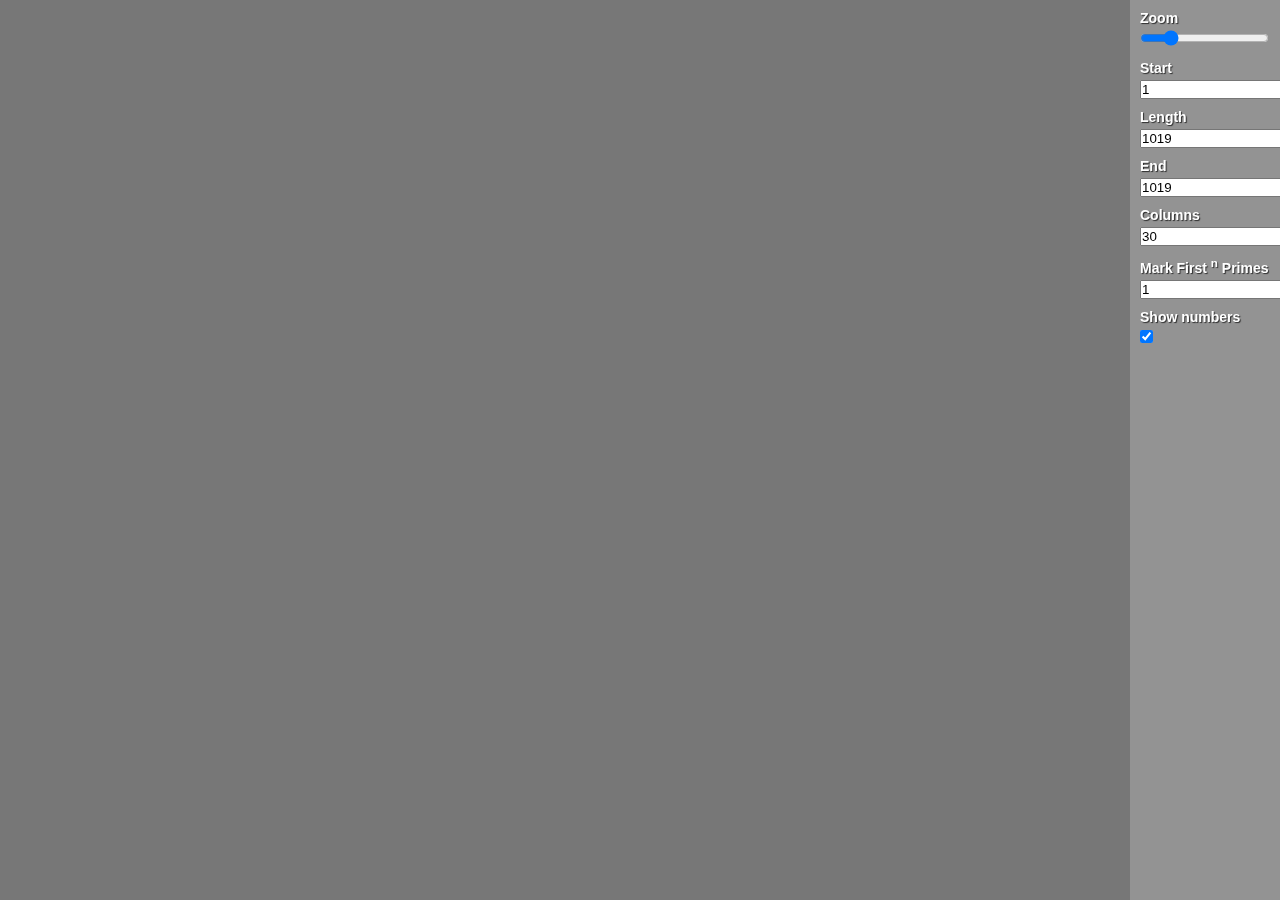
==== index.html @ 269566e6 "Move file" ====
<!DOCTYPE html>
<html>
<head>
	<script src="primes10M.js"></script>
	<link rel="stylesheet" href="primes.css">
</head>
<body>
	<div id="zoomContainer">
		<div id="grid"></div>
	</div>
	<div id="control">
		<div>
			<label for="zoom">Zoom</label>
			<input type="range" min=".1" max="10" id="zoom" value="2">
		</div>

		<div>
			<label for="form_start">Start</label>
			<input type="text" value="1" id="form_start">
		</div>

		<div>
			<label for="form_length">Length</label>
			<input type="text" value="1019" id="form_length">
		</div>

		<div>
			<label for="form_start">End</label>
			<input type="text" value="1019" id="form_end">
		</div>

		<div>
			<label for="form_cols">Columns</label>
			<input type="text" value="30" id="form_cols">
		</div>

		<div>
			<label for="form_markprimes">Mark First <sup>n</sup> Primes</label>
			<input type="text" value="1" id="form_markprimes">
		</div>

		<div>
			<label for="form_shownums">Show numbers</label>
			<input type="checkbox" checked="true" id="form_shownums">
		</div>
	</div>
	<script src="primes.js"></script>
</body>
---- primes.css ----
body::-webkit-scrollbar {
    width: 1em;
}

body::-webkit-scrollbar-track {
    background-color: rgba(120, 120, 120, 0.9);
}

body::-webkit-scrollbar-thumb {
  background-color: rgba(255, 255, 255, 0.6);
  border-radius: 8px;
}

* {
	margin: 0;
	padding: 0;
}

*, *:before, *:after {
  box-sizing: border-box;
}

body {
	background: #777;
}

#grid {
	// border: 1px solid green;
	width: 50px;
}

.cell {
	border: 1px solid black;
	width: 10px;
	height: 10px;
	font-size: 3px;
	font-family: monospace;
	font-weight: bold;
	padding-top: 1.4px;
	line-height: 3px;
	text-align:center;
	float: left;
	overflow: hidden;
	word-break: break-all;
}

.cell.prime {
	background: #af0;
	color: #000;
}

.cell.mark {
	background: #a00;
	color: #fff;
}

.cell.mark.prime {
	background: #8a0;
	border: 1px dashed #fff;
	color: #000;
}

#zoomContainer {
	position: absolute;
	-webkit-transform-origin: 0% 0%;
	-webkit-transform: scale(3);
}

#control {
	position: fixed;
	top: 0;
	right: 0;
	background: rgba(150, 150, 150, 0.9);
	width: 150px;
	padding: 10px;
	height: 100%;
	color: white;
	font-weight: bold;
}

#control > div {
	margin-bottom: 10px;
}

label {
	font-family: Arial;
	font-size: 14px;
	display: block;
	text-shadow: 1px 1px 1px rgba(0, 0, 0, 0.7);
	margin-bottom: 4px;
}
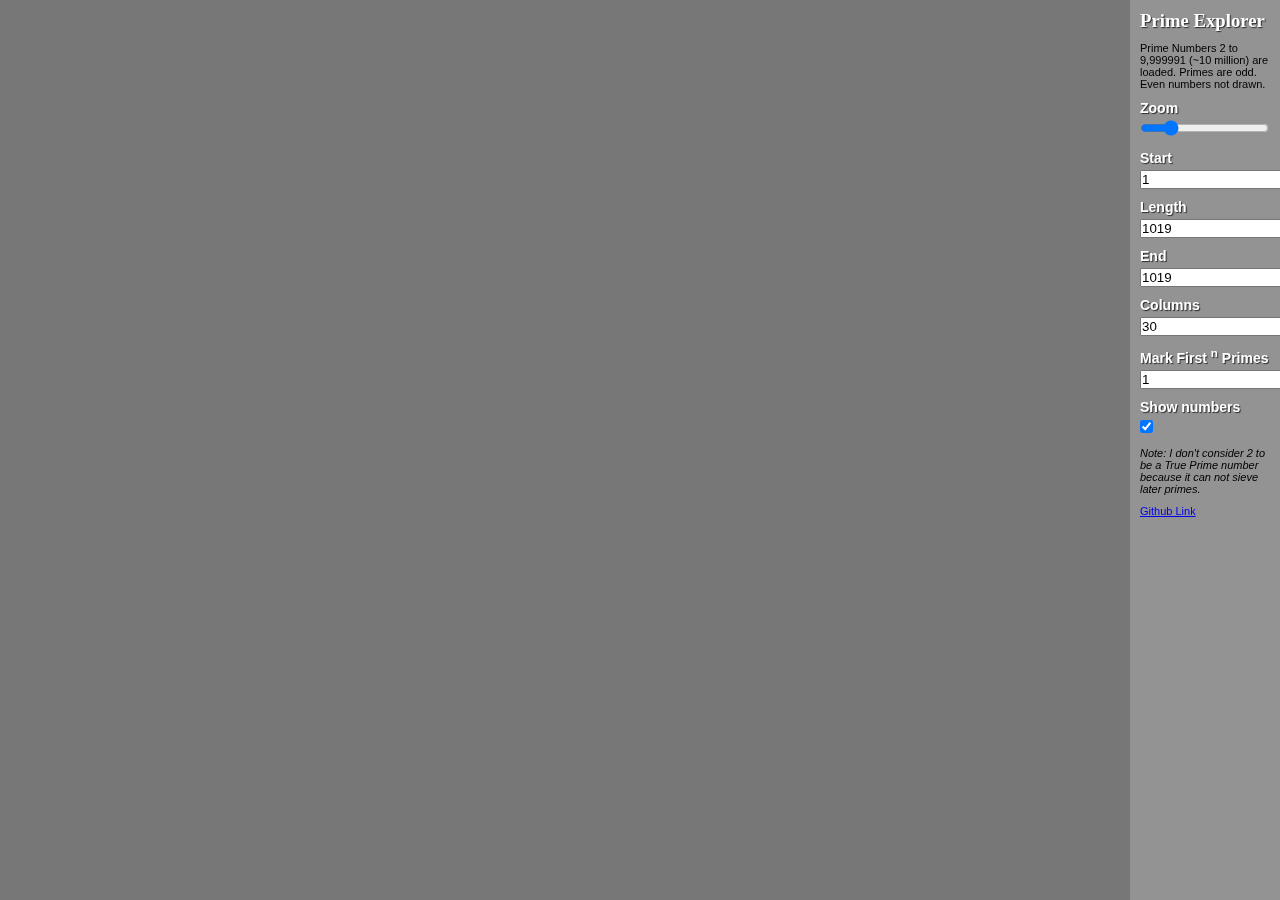
==== commit c27891e4: "Tidying up" ====
--- a/index.html
+++ b/index.html
@@ -5,10 +5,16 @@
 	<link rel="stylesheet" href="primes.css">
 </head>
 <body>
+
 	<div id="zoomContainer">
 		<div id="grid"></div>
 	</div>
+
 	<div id="control">
+		<h3>Prime Explorer</h3>
+
+		<p>Prime Numbers 2 to 9,999991 (~10 million) are loaded. Primes are odd. Even numbers not drawn.</p>
+
 		<div>
 			<label for="zoom">Zoom</label>
 			<input type="range" min=".1" max="10" id="zoom" value="2">
@@ -43,6 +49,10 @@
 			<label for="form_shownums">Show numbers</label>
 			<input type="checkbox" checked="true" id="form_shownums">
 		</div>
+
+		<p><i>Note: I don't consider 2 to be a True Prime number because it can not sieve later primes.</i></p>
+
+		<p><a href="https://github.com/F1LT3R/prime-explorer">Github Link</a></p>
 	</div>
 	<script src="primes.js"></script>
 </body>--- a/primes.css
+++ b/primes.css
@@ -82,6 +82,19 @@
 	margin-bottom: 10px;
 }
 
+h3 {
+	text-shadow: 1px 1px 1px rgba(0, 0, 0, 0.7);
+}
+
+p {
+	// text-shadow: 1px 1px 1px rgba(0, 0, 0, 0.7);
+	font-family: Arial;
+	font-size: 11px;
+	margin: 10px 0 10px;
+	font-weight: normal;
+	color: #000;
+}
+
 label {
 	font-family: Arial;
 	font-size: 14px;
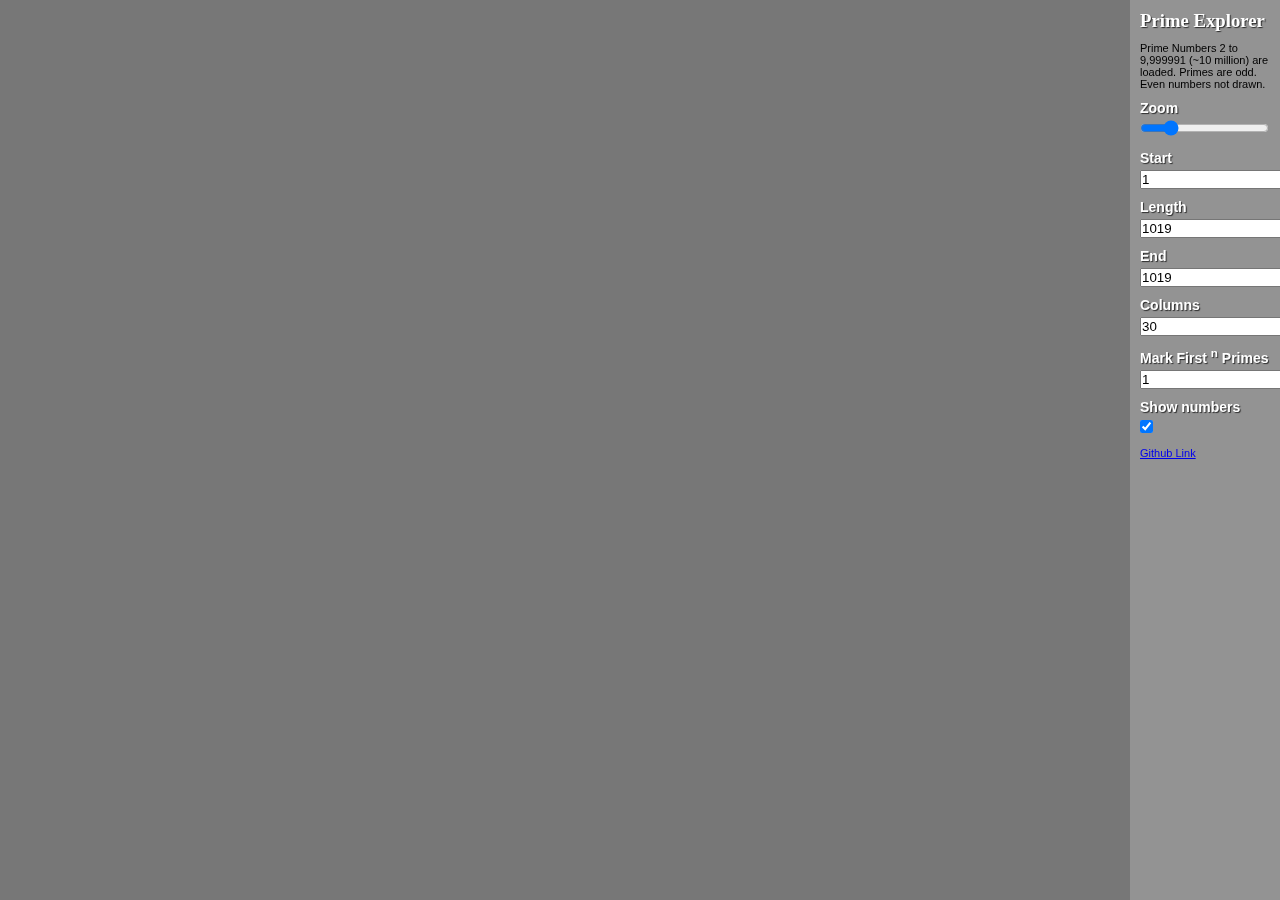
==== commit 0f9ce7dc: "Update index.html" ====
--- a/index.html
+++ b/index.html
@@ -50,9 +50,7 @@
 			<input type="checkbox" checked="true" id="form_shownums">
 		</div>
 
-		<p><i>Note: I don't consider 2 to be a True Prime number because it can not sieve later primes.</i></p>
-
 		<p><a href="https://github.com/F1LT3R/prime-explorer">Github Link</a></p>
 	</div>
 	<script src="primes.js"></script>
-</body>+</body>
--- a/primes.css
+++ b/primes.css
@@ -87,7 +87,6 @@
 }
 
 p {
-	// text-shadow: 1px 1px 1px rgba(0, 0, 0, 0.7);
 	font-family: Arial;
 	font-size: 11px;
 	margin: 10px 0 10px;
